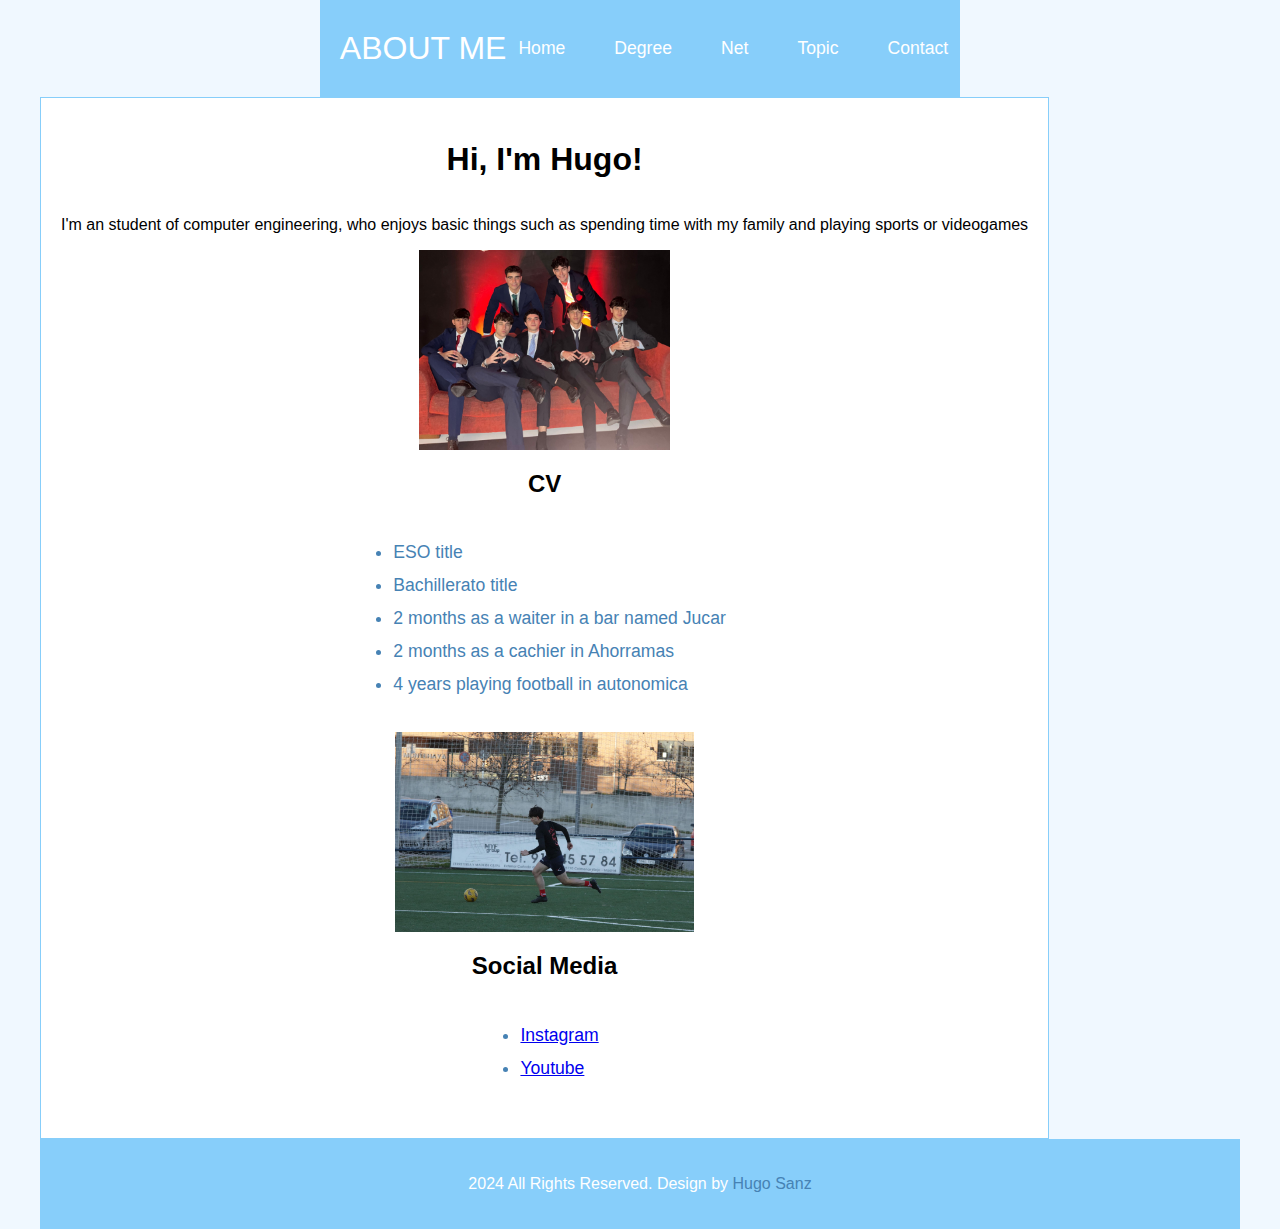
==== docs/public/about.html @ e7adc351 "added the about me page with my cv and a few pictures" ====
<!DOCTYPE html>
<html lang="en">
<head>
    
    <title>serious webpage</title>
    <meta charset="utf-8">
    <meta http-equiv="X-UA-Compatible" content="IE=edge">
    
    <meta name="viewport" content="width=device-width, initial-scale=1, shrink-to-fit=no">
    
   
    <link rel="stylesheet" type="text/css" href="../css/style.css">
</head>
<body>
    <header>
        <div class="header-content">
            <div class="header-title">ABOUT ME</div>
            <nav>
            <a href="../index.html">Home</a>
            <a href="../public/degree.html">Degree</a>
            <a href="../public/net.html">Net</a>
            <a href="../public/topic.html">Topic</a>
            <a href="../public/contact.html">Contact</a>
            </nav>
        </div>
    </header>
    <div class="container">
        <div class="content">
        <h1>Hi, I'm Hugo!</h1>
        <p>I'm an student of computer engineering, who enjoys basic things such as spending time with my family and playing sports or videogames</p>
        <img src="../images/img1.jpeg" height="200px" >
        <h2>CV</h2>
        <ul>
            <li>ESO title</li>
            <li>Bachillerato title</li>
            <li>2 months as a waiter in a bar named Jucar</li>
            <li>2 months as a cachier in Ahorramas</li>
            <li>4 years playing football in autonomica</li>
        </ul>
        <img src="../images/img2.jpeg" height="200px">
        <h2>Social Media</h2>
        <ul>
            <li> <a href="https://www.instagram.com/huugoo_.21/">Instagram</a></li>
            <li><a href="https://www.youtube.com/@hugosanzhernandez5662">Youtube</a></li>
        </ul>
      
    </div>  
    </div>
    
    <footer class="footer-section">
        <p>2024 All Rights Reserved. Design by <a href="#">Hugo Sanz</a></p>
    </footer>
</body>
</html>
---- docs/css/style.css ----
body {
    margin: 0;
    font-family: Arial, sans-serif;
    display: flex;
    flex-direction: column;
    align-items: center;
    background-color: #f0f8ff;
}



.container {
    max-width: 1200px;
    width: 100%;
    margin: 0 auto;
    display: flex;
    flex-wrap: wrap;
    gap: 20px;
    overflow: auto;
}

header {
    background-color: #87cefa;
    color: #ffffff;
    padding: 30px 0;
    text-align: center;
}

.header-content {
    display: flex;
    justify-content: space-between;
    align-items: center;
}

.header-title {
    font-size: 2rem;
    padding-left: 20px;
}

nav {
    display: flex;
    gap: 25px;
}

nav a {
    color: #ffffff;
    text-decoration: none;
    font-size: 1.1rem;
    padding: 8px 12px;
    border-radius: 5px;
    transition: background-color 0.3s;
}

nav a:hover {
    background-color: #add8e6;
}

nav a.active {
    background-color: #4682b4;
    text-decoration: none;
}

.footer-section {
    max-width: 1200px;
    width: 100%;
    background-color: #87cefa;
    color: #ffffff;
    text-align: center;
    padding: 20px 0;
}

.footer-section a {
    color: #4682b4;
    text-decoration: none;
}

.footer-section a:hover {
    text-decoration: underline;
}

.content {
    height: 1000px;
    display: flex;
    flex-direction: column;
    justify-content: center;
    align-items: center;
    background-color: #ffffff;
    border: 1px solid #87cefa;
    padding: 20px;
}

.menu {
    background-color: #4682b4;
    color: #ffffff;
    padding: 25px 0;
    text-align: center;
}

.menu-content {
    display: flex;
    justify-content: center;
    gap: 40px;
    align-items: center;
}

.menu-item {
    display: flex;
    flex-direction: column;
    align-items: center;
}

.menu-item p {
    margin: 12px 0 0;
    font-size: 15px;
}

.menu-icon {
    width: 50px;
    height: 50px;
}


ul, ol {
    padding-left: 30px;
    margin: 25px 0;
}

ul li, ol li {
    margin-bottom: 12px;
    font-size: 1.1rem;
    color: #4682b4;
}


button {
    background-color: #87cefa;
    color: white;
    border: none;
    padding: 12px 25px;
    font-size: 1.1rem;
    border-radius: 5px;
    cursor: pointer;
    transition: background-color 0.3s;
}

button:hover {
    background-color: #4682b4;
}
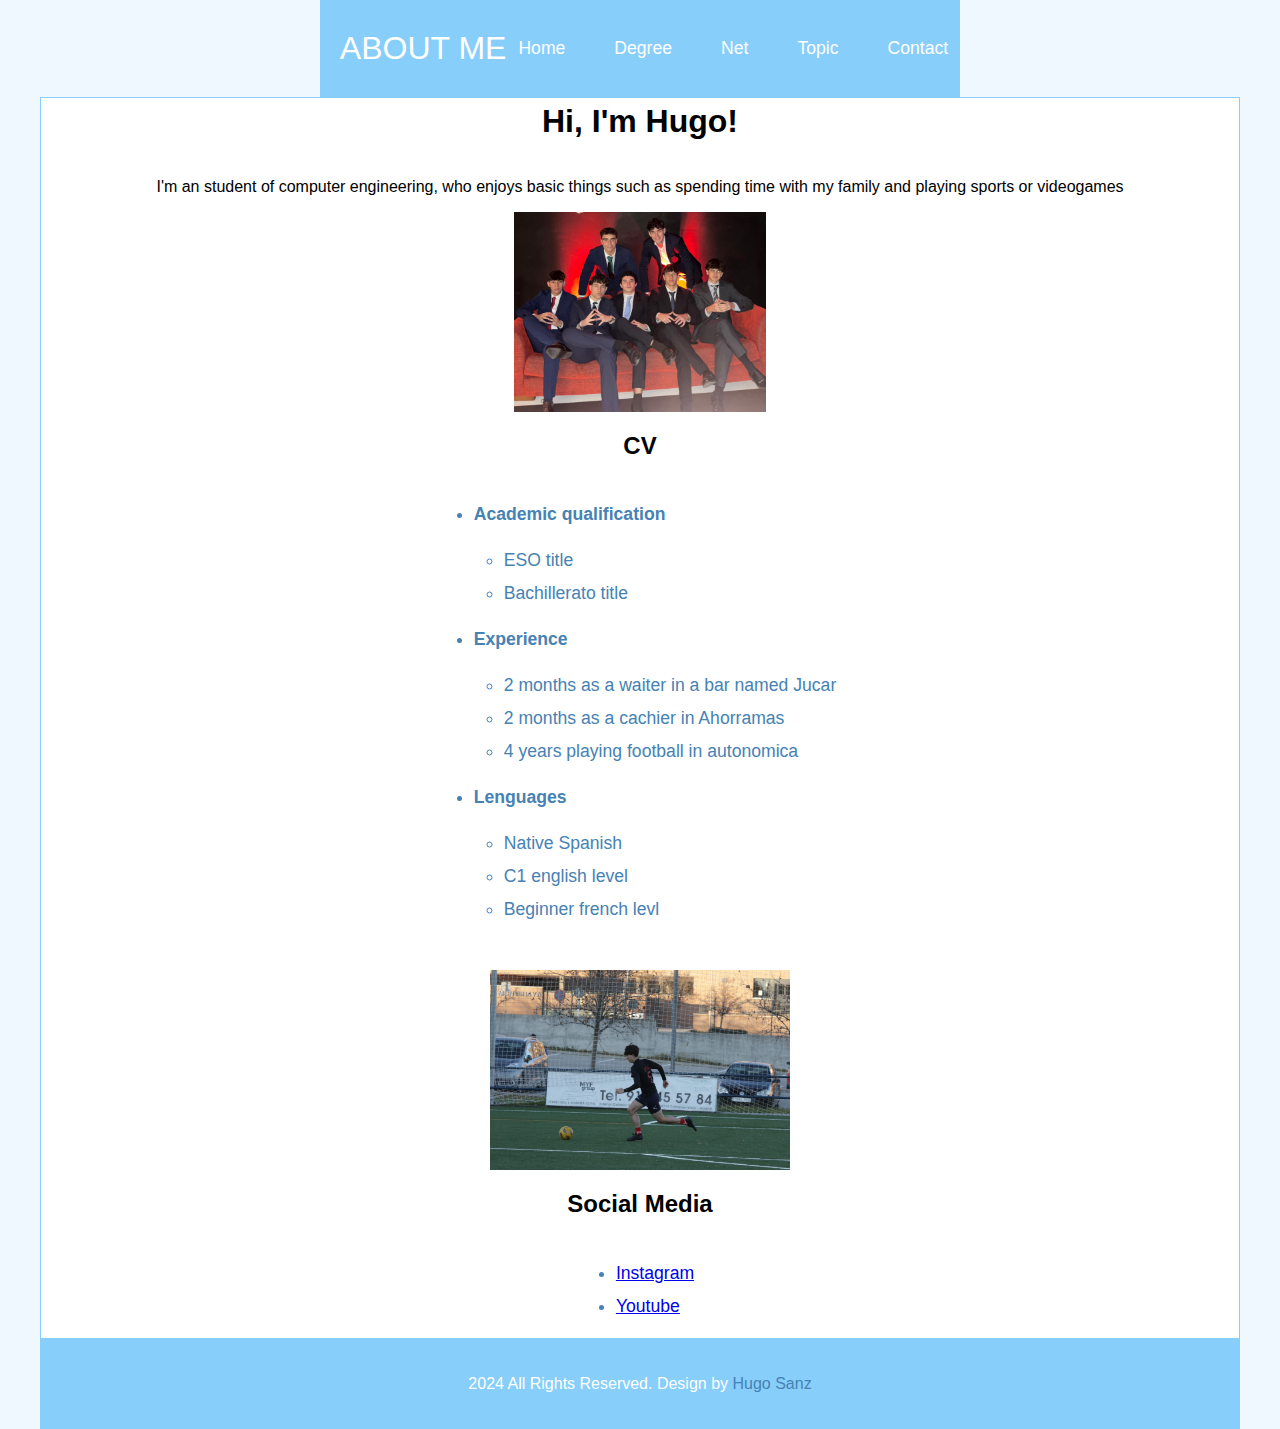
==== commit 891137d5: "Added the about me some other things on my curriculum" ====
--- a/docs/public/about.html
+++ b/docs/public/about.html
@@ -31,11 +31,24 @@
         <img src="../images/img1.jpeg" height="200px" >
         <h2>CV</h2>
         <ul>
+            <li><b>Academic qualification</b></li>
+            <ul>
             <li>ESO title</li>
             <li>Bachillerato title</li>
+            </ul>
+            <li><b>Experience</b></li>
+            <ul>
             <li>2 months as a waiter in a bar named Jucar</li>
             <li>2 months as a cachier in Ahorramas</li>
             <li>4 years playing football in autonomica</li>
+            </ul>
+            <li><b>Lenguages</b></li>
+            <ul>
+                <li>Native Spanish</li>
+                <li>C1 english level</li>
+                <li>Beginner french levl</li>
+            </ul>
+
         </ul>
         <img src="../images/img2.jpeg" height="200px">
         <h2>Social Media</h2>
--- a/docs/css/style.css
+++ b/docs/css/style.css
@@ -13,10 +13,7 @@
     max-width: 1200px;
     width: 100%;
     margin: 0 auto;
-    display: flex;
-    flex-wrap: wrap;
-    gap: 20px;
-    overflow: auto;
+    
 }
 
 header {
@@ -79,7 +76,17 @@
 }
 
 .content {
-    height: 1000px;
+    height: 1200px;
+    display: flex;
+    flex-direction: column;
+    justify-content: center;
+    align-items: center;
+    background-color: #ffffff;
+    border: 1px solid #87cefa;
+    padding: 20px;
+}
+.bcontent {
+    height: 2000px;
     display: flex;
     flex-direction: column;
     justify-content: center;
@@ -89,6 +96,16 @@
     padding: 20px;
 }
 
+.ccontent {
+    height: 500px;
+    display: flex;
+    flex-direction: column;
+    justify-content: center;
+    align-items: center;
+    background-color: #ffffff;
+    border: 1px solid #87cefa;
+    padding: 20px;
+}
 .menu {
     background-color: #4682b4;
     color: #ffffff;
